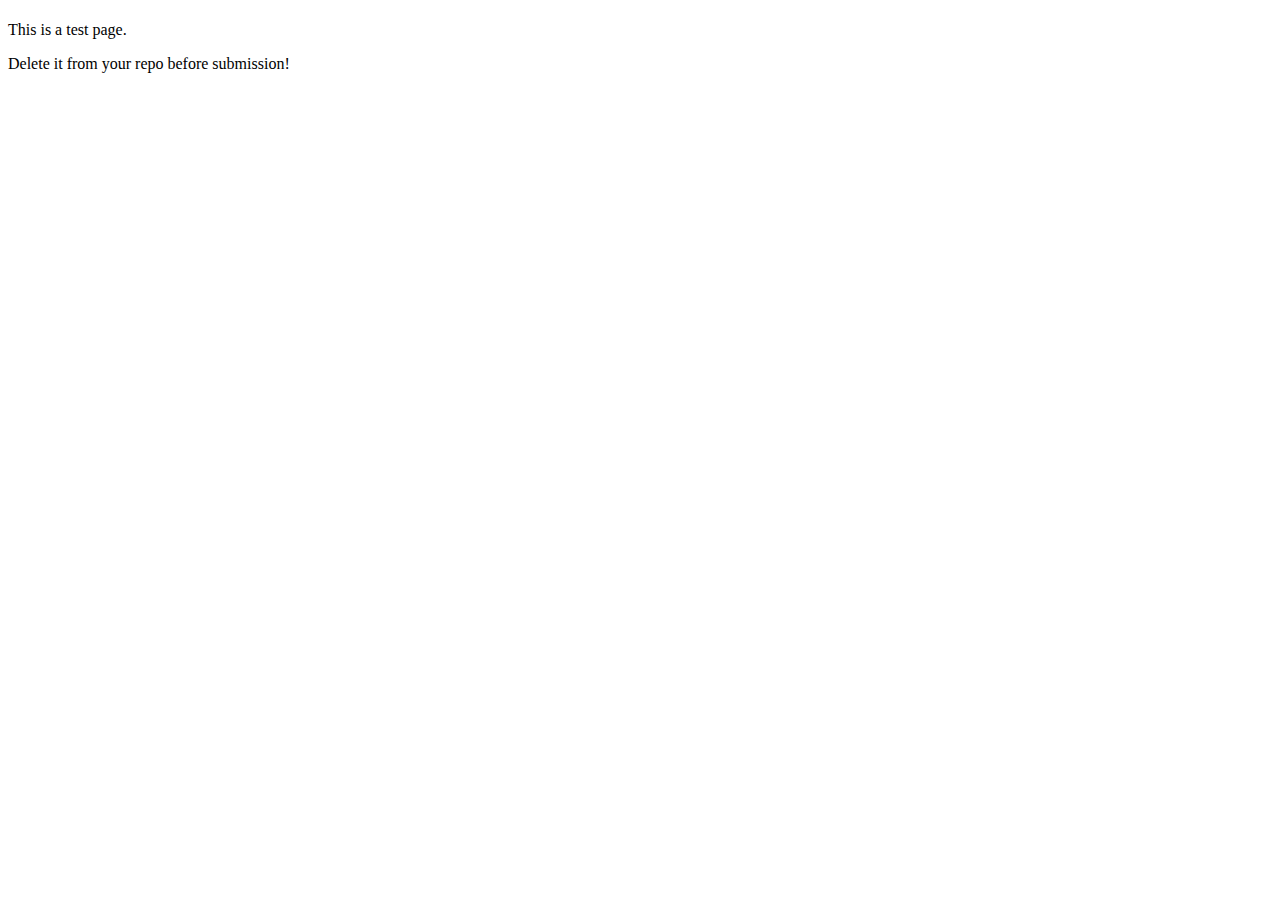
==== src/main/resources/templates/index.html @ bd3c823b "Initial commit" ====
<!DOCTYPE html>
<html lang="en">
<head>
    <meta charset="UTF-8">
    <title>Hello</title>
</head>
<body>
<h1 th:text="${greeting}"></h1>
    <p>This is a test page.</p>
    <p>Delete it from your repo before submission!</p>

</body>
</html>
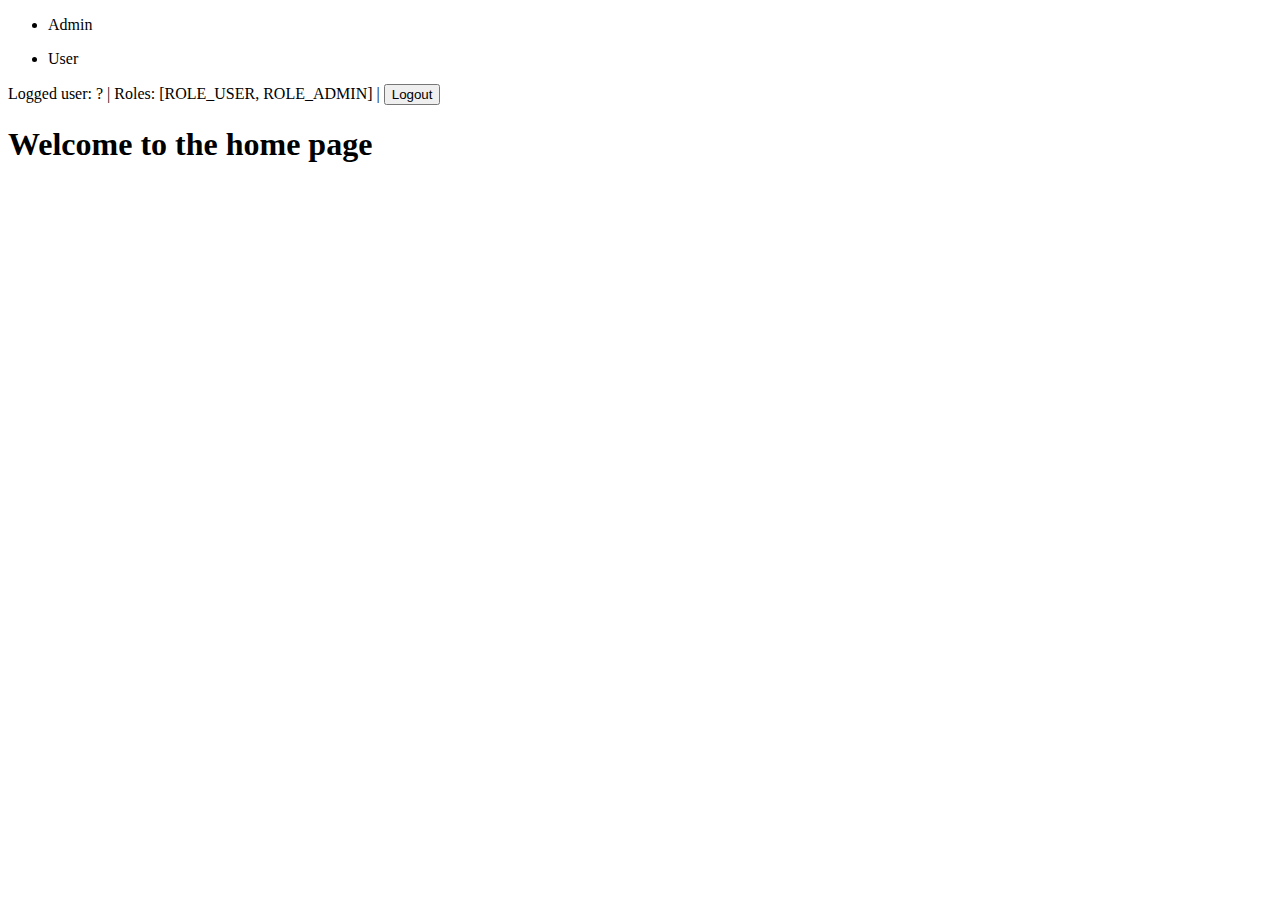
==== commit 411bcb7e: "added enable disable user from admin" ====
--- a/src/main/resources/templates/index.html
+++ b/src/main/resources/templates/index.html
@@ -1,13 +1,48 @@
 <!DOCTYPE html>
-<html lang="en">
+<html xmlns:sec="http://www.thymeleaf.org/extras/spring-security">
 <head>
-    <meta charset="UTF-8">
-    <title>Hello</title>
+    <title>Web Page</title>
+    <meta charset="utf-8" />
+    <link href="https://cdn.jsdelivr.net/npm/bootstrap@5.2.2/dist/css/bootstrap.min.css" rel="stylesheet"
+          integrity="sha384-Zenh87qX5JnK2Jl0vWa8Ck2rdkQ2Bzep5IDxbcnCeuOxjzrPF/et3URy9Bv1WTRi" crossorigin="anonymous">
+
+<!--    <link rel="stylesheet" th:href="@{/css/main.css}" />-->
+    <style>
+        body {
+            /*background-image: url("@{/static/home_page.jpeg}");*/
+            background-image: url("/static/home_page.jpeg");
+            background-size: cover;
+            background-position: center;
+        }
+    </style>
+
 </head>
 <body>
-<h1 th:text="${greeting}"></h1>
-    <p>This is a test page.</p>
-    <p>Delete it from your repo before submission!</p>
+<nav class="navbar navbar-expand-lg navbar-light bg-light">
+    <div class="collapse navbar-collapse" id="navbarNavDropdown">
+        <ul class="navbar-nav">
+            <li class="nav-item">
+                <a class="nav-link" th:href="@{/admin}">Admin</a>
+            </li>
+        </ul>
+        <ul class="navbar-nav">
+            <li class="nav-item">
+                <a class="nav-link" th:href="@{/user}">User</a>
+            </li>
+        </ul>
+    </div>
+</nav>
 
+
+<div th:fragment="logout" class="logout" sec:authorize="isAuthenticated()">
+    Logged user: <span sec:authentication="name">?</span> |
+    Roles: <span sec:authentication="principal.authorities">[ROLE_USER, ROLE_ADMIN]</span> |
+    <!--/* When using CSRF this needs to be a POST */-->
+    <form th:action="@{/logout}" method="post" style="display:inline">
+        <input type="submit" value="Logout"/>
+    </form>
+</div>
+
+<h1>Welcome to the home page</h1>
 </body>
 </html>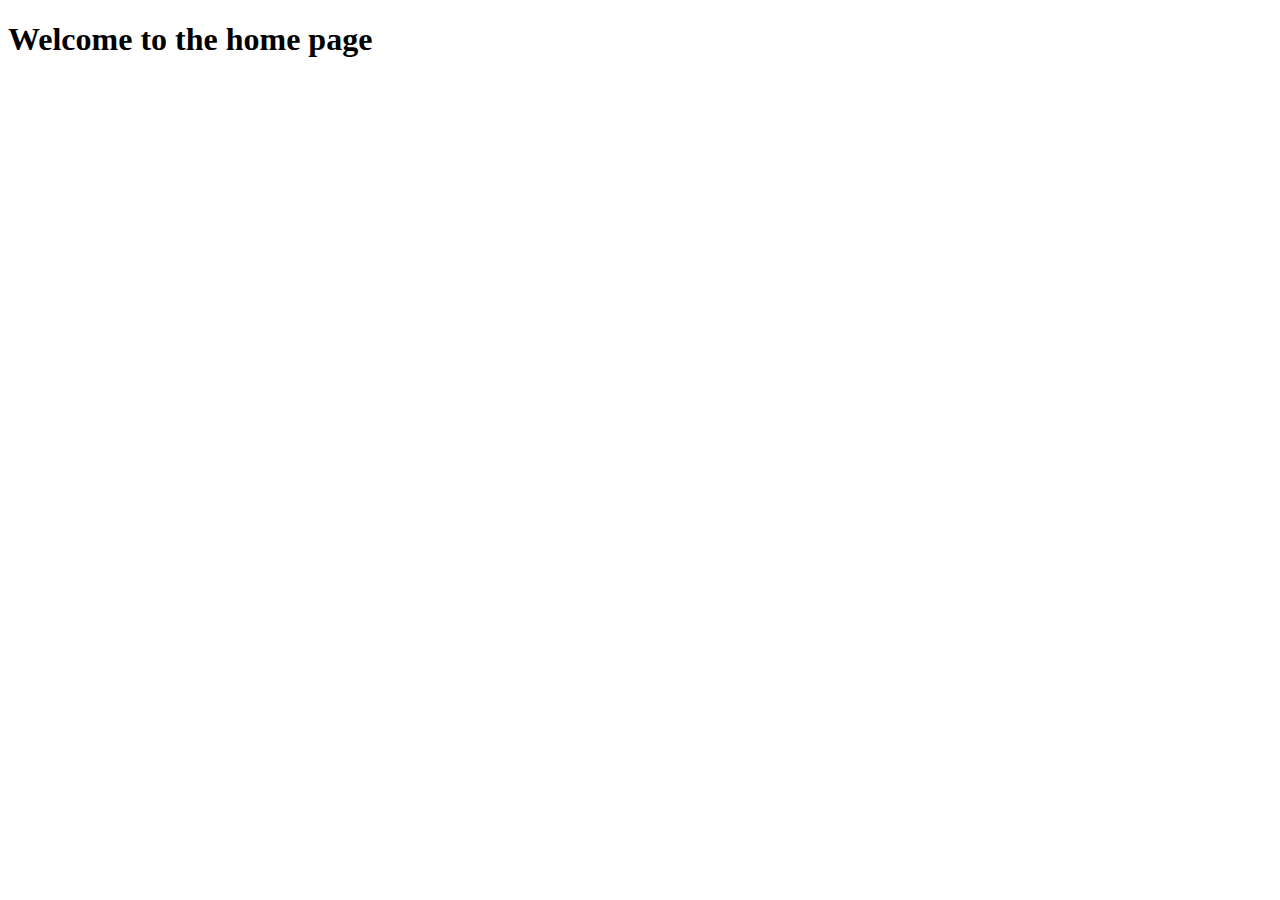
==== commit a0512c33: "changed the handle with duplicate email to error exception" ====
--- a/src/main/resources/templates/index.html
+++ b/src/main/resources/templates/index.html
@@ -1,47 +1,21 @@
 <!DOCTYPE html>
-<html xmlns:sec="http://www.thymeleaf.org/extras/spring-security">
 <head>
     <title>Web Page</title>
     <meta charset="utf-8" />
     <link href="https://cdn.jsdelivr.net/npm/bootstrap@5.2.2/dist/css/bootstrap.min.css" rel="stylesheet"
           integrity="sha384-Zenh87qX5JnK2Jl0vWa8Ck2rdkQ2Bzep5IDxbcnCeuOxjzrPF/et3URy9Bv1WTRi" crossorigin="anonymous">
 
-<!--    <link rel="stylesheet" th:href="@{/css/main.css}" />-->
     <style>
         body {
-            /*background-image: url("@{/static/home_page.jpeg}");*/
-            background-image: url("/static/home_page.jpeg");
+            background-image: url("https://512pixels.net/downloads/macos-wallpapers-thumbs/10-12--thumb.jpg");
             background-size: cover;
-            background-position: center;
         }
     </style>
 
 </head>
 <body>
-<nav class="navbar navbar-expand-lg navbar-light bg-light">
-    <div class="collapse navbar-collapse" id="navbarNavDropdown">
-        <ul class="navbar-nav">
-            <li class="nav-item">
-                <a class="nav-link" th:href="@{/admin}">Admin</a>
-            </li>
-        </ul>
-        <ul class="navbar-nav">
-            <li class="nav-item">
-                <a class="nav-link" th:href="@{/user}">User</a>
-            </li>
-        </ul>
-    </div>
-</nav>
 
-
-<div th:fragment="logout" class="logout" sec:authorize="isAuthenticated()">
-    Logged user: <span sec:authentication="name">?</span> |
-    Roles: <span sec:authentication="principal.authorities">[ROLE_USER, ROLE_ADMIN]</span> |
-    <!--/* When using CSRF this needs to be a POST */-->
-    <form th:action="@{/logout}" method="post" style="display:inline">
-        <input type="submit" value="Logout"/>
-    </form>
-</div>
+<div th:replace="~{/navbar::navbar}"></div>
 
 <h1>Welcome to the home page</h1>
 </body>
